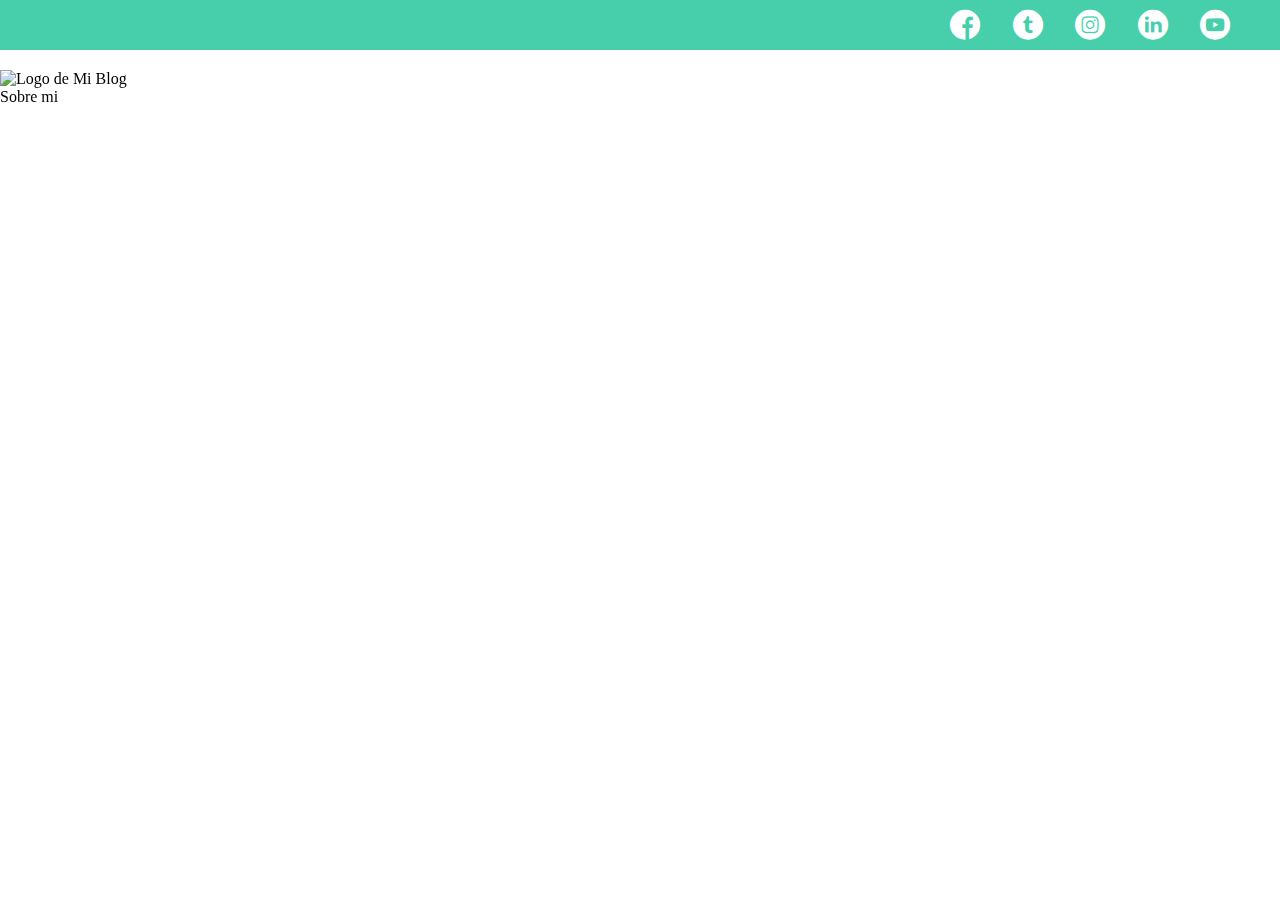
==== index.html @ bb649f4b "Iconos de RS añadidos 1/2" ====
<!DOCTYPE html>
<html lang="es">
<head>
    <meta charset="UTF-8">
    <meta http-equiv="X-UA-Compatible" content="IE=edge">
    <meta name="viewport" content="width=device-width, initial-scale=1.0">
    <title>Mi Blog</title>
    <link rel="stylesheet" href="css/main.css">
    <link rel="stylesheet" href="css/font/flaticon.css">
</head>
<body>
    <header>
        <section class="header-icons-container">
            <div class="icons">
                <a href=""><span class="flaticon-001-facebook"></span></a>
                <a href=""><span class="flaticon-002-twitter"></span></a>
                <a href=""><span class="flaticon-011-instagram"></span></a>
                <a href=""><span class="flaticon-010-linkedin"></span></a>
                <a href=""><span class="flaticon-008-youtube"></span></a>
            </div>
        </section>
        <nav>
            <section class="nav-logo-container">
                <a href="#"><img src="" alt="Logo de Mi Blog"></a>
            </section>
            <section class="profile-link">
                <a href="perfil.html">Sobre mi</a>
            </section>
        </nav>
    </header>
</body>
</html>
---- css/main.css ----
body {
    margin: 0;
    padding: 0;
    position: fixed;
    top: 0;
    bottom: 0;
    left: 0;
    right: 0;
}

a{
    text-decoration: none;
    display: inline;
    color: black;
}

header{
    width: 100%;
    height: 140px;
    display: grid;
    grid-template-rows: 1fr 1fr;
}

header .header-icons-container{
    width: 100%;
    height: 50px;
    display: grid;
    background-color: #47cfac;
}

header .header-icons-container .icons{
    width: 300px;
    height: auto;
    display: flex;
    justify-items: flex-end;
    align-items: center;
    justify-content: space-between;
    justify-self: end;
    margin-right: 50px;
}

header .icons span{
    color: white;
}
---- css/font/flaticon.css ----
/*
  	Flaticon icon font: Flaticon
  	Creation date: 20/12/2018 09:27
  	*/

@font-face {
  font-family: "Flaticon";
  src: url("./Flaticon.eot");
  src: url("./Flaticon.eot?#iefix") format("embedded-opentype"),
       url("./Flaticon.woff") format("woff"),
       url("./Flaticon.ttf") format("truetype"),
       url("./Flaticon.svg#Flaticon") format("svg");
  font-weight: normal;
  font-style: normal;
}

@media screen and (-webkit-min-device-pixel-ratio:0) {
  @font-face {
    font-family: "Flaticon";
    src: url("./Flaticon.svg#Flaticon") format("svg");
  }
}

[class^="flaticon-"]:before, [class*=" flaticon-"]:before,
[class^="flaticon-"]:after, [class*=" flaticon-"]:after {   
  font-family: Flaticon;
        font-size: 30px;
font-style: normal;
margin-left: 20px;
}

.flaticon-001-facebook:before { content: "\f100"; }
.flaticon-002-twitter:before { content: "\f101"; }
.flaticon-003-whatsapp:before { content: "\f102"; }
.flaticon-004-groupme:before { content: "\f103"; }
.flaticon-005-kik:before { content: "\f104"; }
.flaticon-006-skype:before { content: "\f105"; }
.flaticon-007-periscope:before { content: "\f106"; }
.flaticon-008-youtube:before { content: "\f107"; }
.flaticon-009-itunes:before { content: "\f108"; }
.flaticon-010-linkedin:before { content: "\f109"; }
.flaticon-011-instagram:before { content: "\f10a"; }
.flaticon-012-messenger:before { content: "\f10b"; }
.flaticon-013-twitter-1:before { content: "\f10c"; }
.flaticon-014-snapchat:before { content: "\f10d"; }
.flaticon-015-reddit:before { content: "\f10e"; }
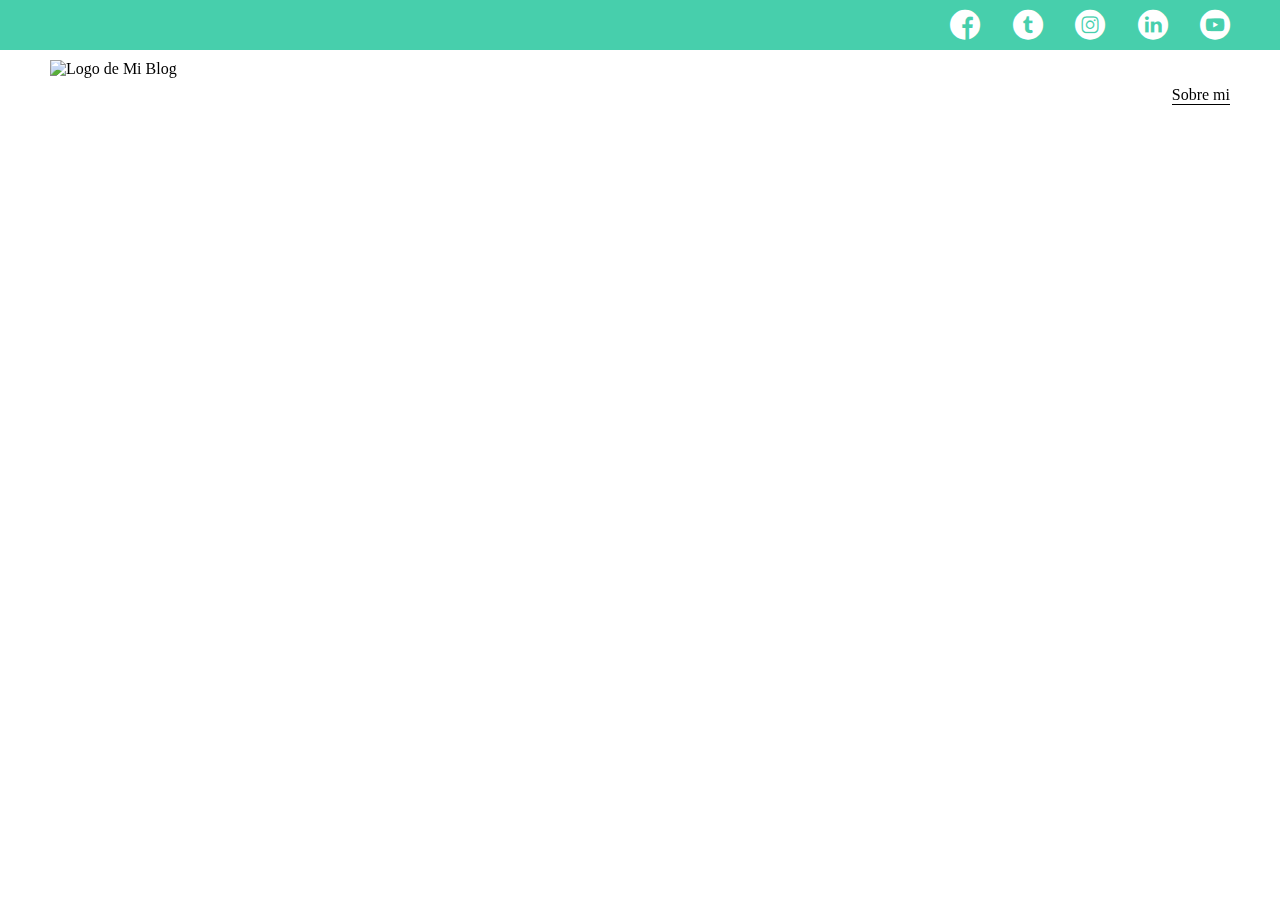
==== commit 6dde3aff: "Añadiendo el logo 2/2" ====
--- a/index.html
+++ b/index.html
@@ -21,7 +21,7 @@
         </section>
         <nav>
             <section class="nav-logo-container">
-                <a href="#"><img src="" alt="Logo de Mi Blog"></a>
+                <a href="#"><img src="/assets/img/logotipo.png" alt="Logo de Mi Blog"></a>
             </section>
             <section class="profile-link">
                 <a href="perfil.html">Sobre mi</a>
--- a/css/main.css
+++ b/css/main.css
@@ -41,4 +41,31 @@
 
 header .icons span{
     color: white;
-}+}
+
+nav {
+    display: grid;
+    grid-template-columns: 1fr 1fr;
+    height: 90px;
+}
+
+nav .nav-logo-container{
+    margin-left: 50px;
+}
+
+nav .nav-logo-container img{
+    width: 220px;
+    margin-top: 10px;
+}
+
+nav .profile-link {
+    display: flex;
+    align-items: center;
+    justify-content: flex-end;
+    margin-right: 50px;
+}
+
+nav .profile-link a{
+    color: black;
+    border-bottom: 1px solid black;
+}
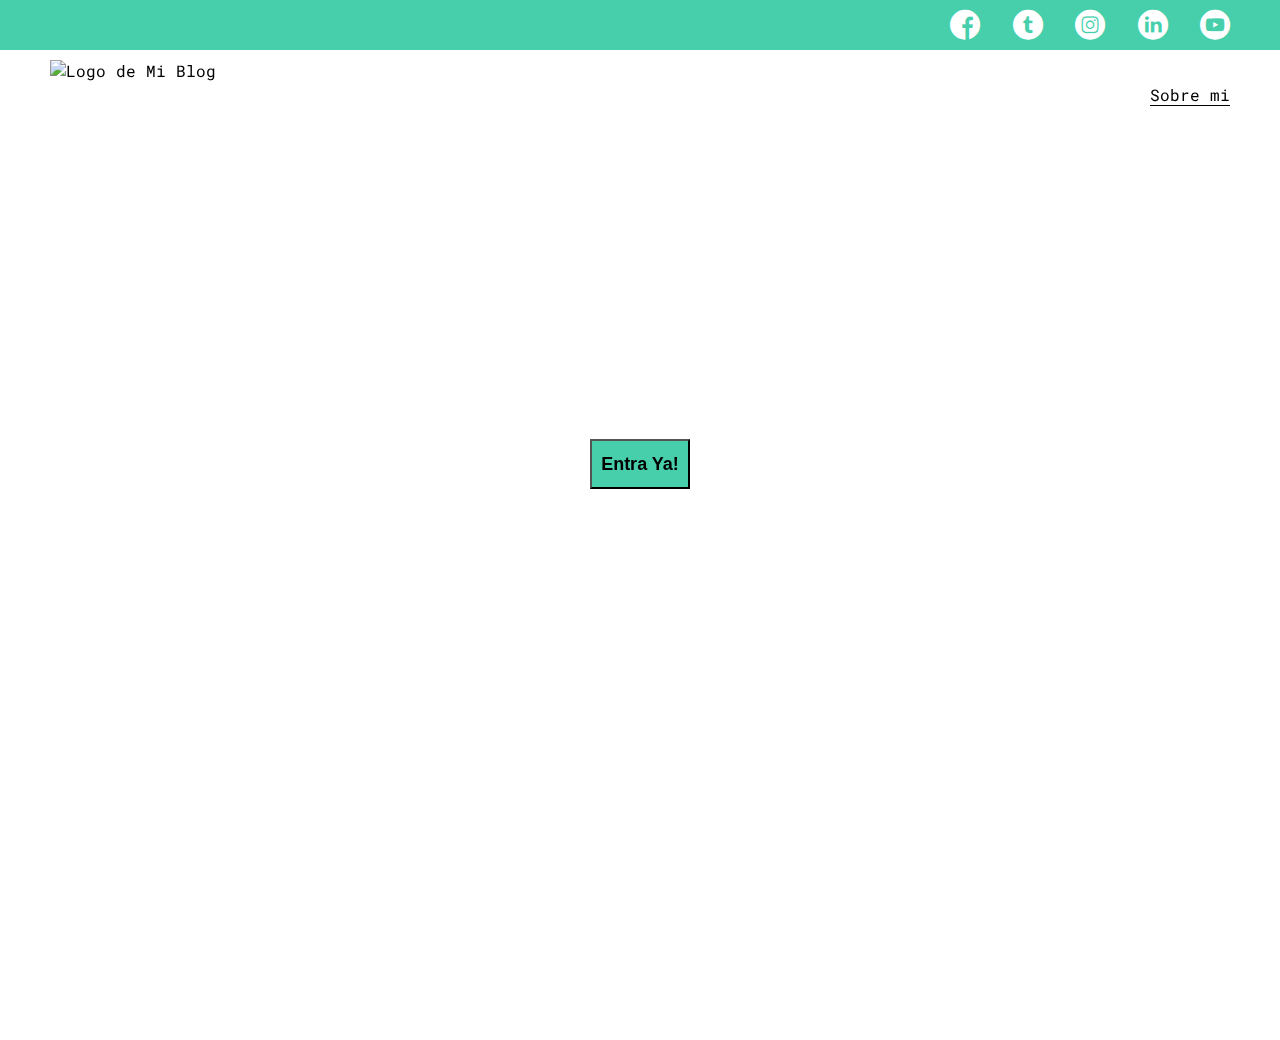
==== commit 5f7e969b: "HOME TERMINAOD" ====
--- a/index.html
+++ b/index.html
@@ -28,5 +28,11 @@
             </section>
         </nav>
     </header>
+    <main class="home-main">
+        <section>
+            <p class="home-main-text">Conoce las novedades y noticias del mundo Tech</p>
+            <button class="home-main-button" href="blogs.html"><a>Entra Ya!</a></button>
+        </section>
+    </main>
 </body>
 </html>--- a/css/main.css
+++ b/css/main.css
@@ -1,4 +1,7 @@
+@import url('https://fonts.googleapis.com/css2?family=Roboto+Mono:wght@400;500;700&family=Roboto+Slab:wght@400;500;700;900&family=Roboto:wght@400;700&display=swap');
+
 body {
+    font-family: 'Roboto mono', monospace;
     margin: 0;
     padding: 0;
     position: fixed;
@@ -69,3 +72,44 @@
     color: black;
     border-bottom: 1px solid black;
 }
+
+.home-main{
+    display: grid;
+    grid-template-columns: 1fr 4fr 1fr;
+    height: 100%;
+    background-image: url('../assets/img/cover.png');
+    background-position: center;
+    background-repeat: none;
+    background-size: cover;
+}
+
+.home-main section {
+    display: grid;
+    grid-column: 2;
+    justify-items: center;
+    height: 350px;
+    margin-top: 80px;
+} 
+
+.home-main-text {
+    font-family: 'Roboto mono', monospace;
+    font-size: 30px;
+    font-weight: 700px;
+    letter-spacing: 10px;
+    color: black;
+    text-align: center;
+    color: white;
+}
+
+.home-main-button {
+    width: 100px;
+    height: 50px;
+    background: #47cfac;
+    display: grid;
+    align-items: center;
+}
+
+.home-main-button a {
+    font-weight: 700;
+    font-size: 18px;
+}